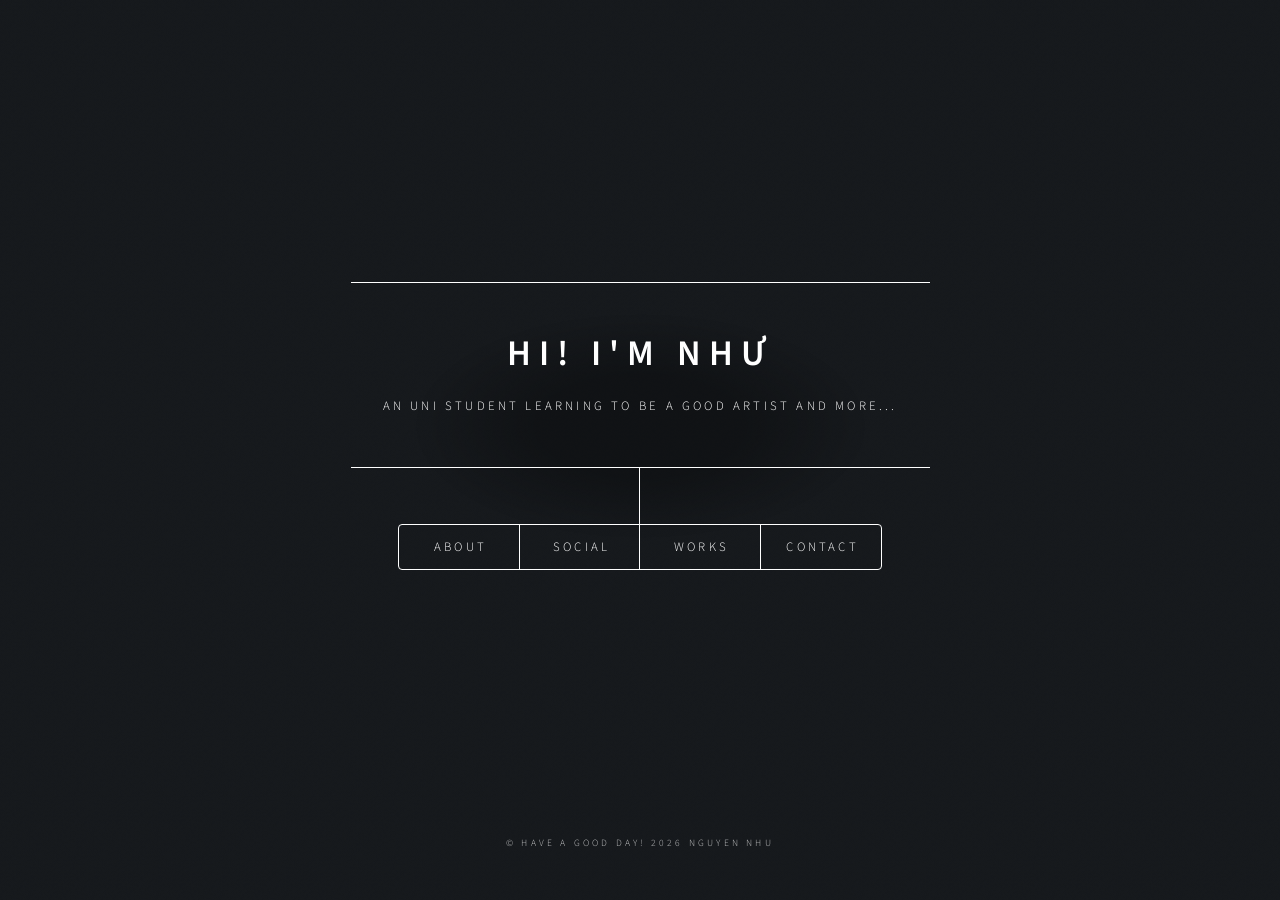
==== index.html @ e06c3ff8 "Add files via upload" ====
<!DOCTYPE HTML>
<html>
	<head>
		<title>NGUYỄN TÂM NHƯ</title>
		<meta charset="utf-8" />
		<meta name="viewport" content="width=device-width, initial-scale=1, user-scalable=no" />
		<link rel="stylesheet" href="assets/css/main.css" />
		<link rel="icon" type="image/png" href="images/favicon.png">
		<noscript><link rel="stylesheet" href="assets/css/noscript.css" /></noscript>
	</head>
	<body class="is-preload">

		<!-- Wrapper -->
			<div id="wrapper">

				<!-- Header -->
					<header id="header">
						<div class="content">
							<div class="inner">
								<h1>Hi! I'm Như</h1>
								<p>an uni student learning to be a good artist and more...</p>
							</div>
						</div>
						<nav>
							<ul>
								<li><a href="#about">ABOUT</a></li>
								<li><a href="#social">Social</a></li>
								<li><a href="#works">works</a></li>
								<li><a href="#contact">Contact</a></li>

							</ul>
						</nav>
					</header>

				<!-- Main -->
					<div id="main">

						<!-- About -->
							<article id="about">
								<h2 class="major">about</h2>

<div style="display: flex; flex-direction: column; align-items: center; justify-content: center; text-align: center; margin: 20px 0;">

    <div style="width: 150px; height: 150px; border-radius: 50%; overflow: hidden; border: 0px solid rgba(255,255,255,0.2); box-shadow: 0 4px 8px rgba(0,0,0,0.3);">
        <img src="images/favicon.png" alt="Nguyễn Tâm Như" 
             style="width: 100%; height: 100%; object-fit: cover; aspect-ratio: 1/1;">
    </div>

    <h2 style="font-family: 'Source Sans Pro', sans-serif; color: white; margin-top: 15px; font-weight: bold; letter-spacing: 1px; font-size: 1.5rem;">
        Nguyễn Tâm Như
    </h2>
	<span style="font-family: 'Source Sans Pro', sans-serif; color: white; margin-top: -20px; font-size: 1.2rem; opacity: 0.9;">
        Iris
	</span>
</div>

								<p>Hi! i'm Như, an uni student of FPT University.</p>
								<p>You can call me <b><i>như</i></b>, <b><i>iris</i></b>,...</p>
								<p>Interested in working with me? Send me an email at work@nguyentamnhu.com!</p>
								<span class="font-mono font-semibold text-xl md:text-2xl">OTHER INTERESTS</span>
								<ul class="mt-2 pl-6 list-disc">
									<li>music! singing, movie, anime,...</li>
									<li>DIY stuff</li>
									<li>clash of clans</li>
									<li>hanging out with friends :)</li>
								</ul>
								<span class="font-mono font-semibold text-xl md:text-2xl">LANGUAGE PROFICIENCY</span>
								<div class="my-2 border-l-4 pl-3 border-gray-lightest">
									<p>I have native fluency in Vietnamese, and upper-intermediate in English.
									</br><sup>I speak a little bit of Japanese and Thai, but at a VERY pre-school proficiency!</sup></p>
								</div>
							</article>

						<!-- Social -->
							<article id="social">
								<h2 class="major">Social</h2>
<div class="overflow-y" style="width: 100%;">
    <div style="display: flex; flex-direction: column; align-items: center; gap: 20px; padding: 30px 0; width: 100%;">
        
        <a href="https://www.facebook.com/nt.smae" target="_blank" rel="noopener noreferrer" 
           style="display: flex; align-items: center; justify-content: center; width: 90%; max-width: 600px; border: 1px solid rgba(255,255,255,0.3) !important; border-radius: 8px; padding: 15px; text-decoration: none; transition: 0.3s;"
           class="hover-effect">
            <i class="icon brands fa-facebook-f" style="margin-right: 15px;"></i>
            <span style="font-family: monospace; font-weight: bold; letter-spacing: 2px;">FACEBOOK</span>
        </a>

        <a href="https://www.instagram.com/t_smae/" target="_blank" rel="noopener noreferrer" 
           style="display: flex; align-items: center; justify-content: center; width: 90%; max-width: 600px; border: 1px solid rgba(255,255,255,0.3) !important; border-radius: 8px; padding: 15px; text-decoration: none; transition: 0.3s;"
           class="hover-effect">
            <i class="icon brands fa-instagram" style="margin-right: 15px;"></i>
            <span style="font-family: monospace; font-weight: bold; letter-spacing: 2px;">INSTAGRAM</span>
        </a>

        <a href="https://www.linkedin.com/in/nh%C6%B0-nguy%E1%BB%85n-aba818381/" target="_blank" rel="noopener noreferrer" 
           style="display: flex; align-items: center; justify-content: center; width: 90%; max-width: 600px; border: 1px solid rgba(255,255,255,0.3) !important; border-radius: 8px; padding: 15px; text-decoration: none; transition: 0.3s;"
           class="hover-effect">
            <i class="icon brands fa-linkedin" style="margin-right: 15px;"></i>
            <span style="font-family: monospace; font-weight: bold; letter-spacing: 2px;">LINKEDIN</span>
        </a>
    </div>
</div>

<style>
    /* Hiệu ứng khi di chuột vào nút */
    .hover-effect:hover {
        background: rgba(255,255,255,0.1);
        border-color: white !important;
        transform: scale(1.02);
    }
</style>
							</article>

						<!-- Work -->
							<article id="works">
								<h2 class="major">Works</h2>
								<div class="font-mono font-semibold text-xl md:text-2xl">TOOLS</div>
								<ul class="mt-2 pl-6 list-disc">
									<li>Adobe Photoshop</li>
									<li>Adobe Illustrator</li>
									<li>Adobe InDesign</li>
									<li>Krita</li>
									<li>Visual Studio Code</li>
									<li>Blender (currently learning)</li>
								</ul>
								<div class="font-mono font-semibold text-xl md:text-2xl">PORTPOLIOS</div>
								<p class="pt-2 pb-4 text-base md:text-(length:--body-size)">
								Here's some portpolios i created for my university courses:</p>
								<ul class="mt-2 pl-6 list-disc">
									<li><a href="./pdf/Portfolio DTG.pdf" target="_blank" rel="noopener" rel="noreferrer">Visual Design Tools</a></li>
									<li><a href="./pdf/Portfolio VCM - Nguyễn Tâm Như.pdf" target="_blank" rel="noopener" rel="noreferrer">Visual Communication</a></li>
									<li><a href="./pdf/Portfolio DRP.pdf" target="_blank" rel="noopener" rel="noreferrer">Drawing – Plaster Statue, Portrait</a></li>
								</ul>
								<div class="font-mono font-semibold text-xl md:text-2xl">PREVIOUS WORK</div>
								<p class="pt-2 pb-4 text-base md:text-(length:--body-size)">
								I had a part-time job of teaching assistant at <a href="https://ames.edu.vn/" target="_blank" rel="noopener" rel="noreferrer">AMES ENGLISH</a> (2024-2025). I assisted teachers with lesson preparation and classroom activities, while supporting students during lessons. Through this role, i gained experience in communication, teamwork, and working in a classroom environment. 

								</article>

						<!-- Contact -->
							<article id="contact">
								<h2 class="major">Contact</h2>
								<form method="post" action="https://formspree.io/f/mykbonwe">
									<div class="fields">
										<div class="field half">
											<label for="name">Name</label>
											<input type="text" name="name" id="name" />
										</div>
										<div class="field half">
											<label for="email">Email</label>
											<input type="text" name="email" id="email" />
										</div>
										<div class="field">
											<label for="message">Message</label>
											<textarea name="message" id="message" rows="4"></textarea>
										</div>
									</div>
									<ul class="actions">
										<li><input type="submit" value="Send Message" class="primary" /></li>
										<li><input type="reset" value="Reset" /></li>
									</ul>
								</form>
								<ul class="icons">
									<li><a href="https://www.facebook.com/nt.smae" target="_blank" rel="noopener" rel="noreferrer" class="icon brands fa-facebook-f"><span class="label">Facebook</span></a></li>
									<li><a href="https://www.instagram.com/t_smae/" target="_blank" rel="noopener" rel="noreferrer" class="icon brands fa-instagram"><span class="label">Instagram</span></a></li>
									<li><a href="https://www.linkedin.com/in/nh%C6%B0-nguy%E1%BB%85n-aba818381/" target="_blank" rel="noopener" rel="noreferrer" class="icon brands fa-linkedin"><span class="label">Linkedin</span></a></li>
								</ul>
							</article>

						<!-- Elements -->
							<article id="elements">
								<h2 class="major">Elements</h2>

								<section>
									<h3 class="major">Text</h3>
									<p>This is <b>bold</b> and this is <strong>strong</strong>. This is <i>italic</i> and this is <em>emphasized</em>.
									This is <sup>superscript</sup> text and this is <sub>subscript</sub> text.
									This is <u>underlined</u> and this is code: <code>for (;;) { ... }</code>. Finally, <a href="#">this is a link</a>.</p>
									<hr />
									<h2>Heading Level 2</h2>
									<h3>Heading Level 3</h3>
									<h4>Heading Level 4</h4>
									<h5>Heading Level 5</h5>
									<h6>Heading Level 6</h6>
									<hr />
									<h4>Blockquote</h4>
									<blockquote>Fringilla nisl. Donec accumsan interdum nisi, quis tincidunt felis sagittis eget tempus euismod. Vestibulum ante ipsum primis in faucibus vestibulum. Blandit adipiscing eu felis iaculis volutpat ac adipiscing accumsan faucibus. Vestibulum ante ipsum primis in faucibus lorem ipsum dolor sit amet nullam adipiscing eu felis.</blockquote>
									<h4>Preformatted</h4>
									<pre><code>i = 0;

while (!deck.isInOrder()) {
    print 'Iteration ' + i;
    deck.shuffle();
    i++;
}

print 'It took ' + i + ' iterations to sort the deck.';</code></pre>
								</section>

								<section>
									<h3 class="major">Lists</h3>

									<h4>Unordered</h4>
									<ul>
										<li>Dolor pulvinar etiam.</li>
										<li>Sagittis adipiscing.</li>
										<li>Felis enim feugiat.</li>
									</ul>

									<h4>Alternate</h4>
									<ul class="alt">
										<li>Dolor pulvinar etiam.</li>
										<li>Sagittis adipiscing.</li>
										<li>Felis enim feugiat.</li>
									</ul>

									<h4>Ordered</h4>
									<ol>
										<li>Dolor pulvinar etiam.</li>
										<li>Etiam vel felis viverra.</li>
										<li>Felis enim feugiat.</li>
										<li>Dolor pulvinar etiam.</li>
										<li>Etiam vel felis lorem.</li>
										<li>Felis enim et feugiat.</li>
									</ol>
									<h4>Icons</h4>
									<ul class="icons">
										<li><a href="#" class="icon brands fa-twitter"><span class="label">Twitter</span></a></li>
										<li><a href="#" class="icon brands fa-facebook-f"><span class="label">Facebook</span></a></li>
										<li><a href="#" class="icon brands fa-instagram"><span class="label">Instagram</span></a></li>
										<li><a href="#" class="icon brands fa-github"><span class="label">Github</span></a></li>
									</ul>

									<h4>Actions</h4>
									<ul class="actions">
										<li><a href="#" class="button primary">Default</a></li>
										<li><a href="#" class="button">Default</a></li>
									</ul>
									<ul class="actions stacked">
										<li><a href="#" class="button primary">Default</a></li>
										<li><a href="#" class="button">Default</a></li>
									</ul>
								</section>

								<section>
									<h3 class="major">Table</h3>
									<h4>Default</h4>
									<div class="table-wrapper">
										<table>
											<thead>
												<tr>
													<th>Name</th>
													<th>Description</th>
													<th>Price</th>
												</tr>
											</thead>
											<tbody>
												<tr>
													<td>Item One</td>
													<td>Ante turpis integer aliquet porttitor.</td>
													<td>29.99</td>
												</tr>
												<tr>
													<td>Item Two</td>
													<td>Vis ac commodo adipiscing arcu aliquet.</td>
													<td>19.99</td>
												</tr>
												<tr>
													<td>Item Three</td>
													<td> Morbi faucibus arcu accumsan lorem.</td>
													<td>29.99</td>
												</tr>
												<tr>
													<td>Item Four</td>
													<td>Vitae integer tempus condimentum.</td>
													<td>19.99</td>
												</tr>
												<tr>
													<td>Item Five</td>
													<td>Ante turpis integer aliquet porttitor.</td>
													<td>29.99</td>
												</tr>
											</tbody>
											<tfoot>
												<tr>
													<td colspan="2"></td>
													<td>100.00</td>
												</tr>
											</tfoot>
										</table>
									</div>

									<h4>Alternate</h4>
									<div class="table-wrapper">
										<table class="alt">
											<thead>
												<tr>
													<th>Name</th>
													<th>Description</th>
													<th>Price</th>
												</tr>
											</thead>
											<tbody>
												<tr>
													<td>Item One</td>
													<td>Ante turpis integer aliquet porttitor.</td>
													<td>29.99</td>
												</tr>
												<tr>
													<td>Item Two</td>
													<td>Vis ac commodo adipiscing arcu aliquet.</td>
													<td>19.99</td>
												</tr>
												<tr>
													<td>Item Three</td>
													<td> Morbi faucibus arcu accumsan lorem.</td>
													<td>29.99</td>
												</tr>
												<tr>
													<td>Item Four</td>
													<td>Vitae integer tempus condimentum.</td>
													<td>19.99</td>
												</tr>
												<tr>
													<td>Item Five</td>
													<td>Ante turpis integer aliquet porttitor.</td>
													<td>29.99</td>
												</tr>
											</tbody>
											<tfoot>
												<tr>
													<td colspan="2"></td>
													<td>100.00</td>
												</tr>
											</tfoot>
										</table>
									</div>
								</section>

								<section>
									<h3 class="major">Buttons</h3>
									<ul class="actions">
										<li><a href="#" class="button primary">Primary</a></li>
										<li><a href="#" class="button">Default</a></li>
									</ul>
									<ul class="actions">
										<li><a href="#" class="button">Default</a></li>
										<li><a href="#" class="button small">Small</a></li>
									</ul>
									<ul class="actions">
										<li><a href="#" class="button primary icon solid fa-download">Icon</a></li>
										<li><a href="#" class="button icon solid fa-download">Icon</a></li>
									</ul>
									<ul class="actions">
										<li><span class="button primary disabled">Disabled</span></li>
										<li><span class="button disabled">Disabled</span></li>
									</ul>
								</section>

								<section>
									<h3 class="major">Form</h3>
									<form method="post" action="#">
										<div class="fields">
											<div class="field half">
												<label for="demo-name">Name</label>
												<input type="text" name="demo-name" id="demo-name" value="" placeholder="Jane Doe" />
											</div>
											<div class="field half">
												<label for="demo-email">Email</label>
												<input type="email" name="demo-email" id="demo-email" value="" placeholder="jane@untitled.tld" />
											</div>
											<div class="field">
												<label for="demo-category">Category</label>
												<select name="demo-category" id="demo-category">
													<option value="">-</option>
													<option value="1">Manufacturing</option>
													<option value="1">Shipping</option>
													<option value="1">Administration</option>
													<option value="1">Human Resources</option>
												</select>
											</div>
											<div class="field half">
												<input type="radio" id="demo-priority-low" name="demo-priority" checked>
												<label for="demo-priority-low">Low</label>
											</div>
											<div class="field half">
												<input type="radio" id="demo-priority-high" name="demo-priority">
												<label for="demo-priority-high">High</label>
											</div>
											<div class="field half">
												<input type="checkbox" id="demo-copy" name="demo-copy">
												<label for="demo-copy">Email me a copy</label>
											</div>
											<div class="field half">
												<input type="checkbox" id="demo-human" name="demo-human" checked>
												<label for="demo-human">Not a robot</label>
											</div>
											<div class="field">
												<label for="demo-message">Message</label>
												<textarea name="demo-message" id="demo-message" placeholder="Enter your message" rows="6"></textarea>
											</div>
										</div>
										<ul class="actions">
											<li><input type="submit" value="Send Message" class="primary" /></li>
											<li><input type="reset" value="Reset" /></li>
										</ul>
									</form>
								</section>

							</article>

					</div>

				<!-- Footer -->
					<footer id="footer">
						<p class="copyright">&copy; Have a good day! 2026 NGUYEN NHU</p>
					</footer>

			</div>

		<!-- BG -->
			<div id="bg"></div>

		<!-- Scripts -->
			<script src="assets/js/jquery.min.js"></script>
			<script src="assets/js/browser.min.js"></script>
			<script src="assets/js/breakpoints.min.js"></script>
			<script src="assets/js/util.js"></script>
			<script src="assets/js/main.js"></script>

	</body>
</html>
---- assets/css/main.css ----
@import url(fontawesome-all.min.css);
@import url("https://fonts.googleapis.com/css?family=Source+Sans+Pro:300italic,600italic,300,600");


html, body, div, span, applet, object,
iframe, h1, h2, h3, h4, h5, h6, p, blockquote,
pre, a, abbr, acronym, address, big, cite,
code, del, dfn, em, img, ins, kbd, q, s, samp,
small, strike, strong, sub, sup, tt, var, b,
u, i, center, dl, dt, dd, ol, ul, li, fieldset,
form, label, legend, table, caption, tbody,
tfoot, thead, tr, th, td, article, aside,
canvas, details, embed, figure, figcaption,
footer, header, hgroup, menu, nav, output, ruby,
section, summary, time, mark, audio, video {
	margin: 0;
	padding: 0;
	border: 0;
	font-size: 100%;
	font: inherit;
	vertical-align: baseline;}

article, aside, details, figcaption, figure,
footer, header, hgroup, menu, nav, section {
	display: block;}

body {
	line-height: 1;
}

ol, ul {
	list-style: none;
}

blockquote, q {
	quotes: none;
}

	blockquote:before, blockquote:after, q:before, q:after {
		content: '';
		content: none;
	}

table {
	border-collapse: collapse;
	border-spacing: 0;
}

body {
	-webkit-text-size-adjust: none;
}

mark {
	background-color: transparent;
	color: inherit;
}

input::-moz-focus-inner {
	border: 0;
	padding: 0;
}

input, select, textarea {
	-moz-appearance: none;
	-webkit-appearance: none;
	-ms-appearance: none;
	appearance: none;
}

/* Basic */

	@-ms-viewport {
		width: device-width;
	}

	@media screen and (max-width: 480px) {

		html, body {
			min-width: 320px;
		}

	}

	html {
		box-sizing: border-box;
	}

	*, *:before, *:after {
		box-sizing: inherit;
	}

	body {
		background: #1b1f22;
	}

		body.is-preload *, body.is-preload *:before, body.is-preload *:after {
			-moz-animation: none !important;
			-webkit-animation: none !important;
			-ms-animation: none !important;
			animation: none !important;
			-moz-transition: none !important;
			-webkit-transition: none !important;
			-ms-transition: none !important;
			transition: none !important;
		}

/* Type */

	html {
		font-size: 16pt;
	}

		@media screen and (max-width: 1680px) {

			html {
				font-size: 12pt;
			}

		}

		@media screen and (max-width: 736px) {

			html {
				font-size: 11pt;
			}

		}

		@media screen and (max-width: 360px) {

			html {
				font-size: 10pt;
			}

		}

	body, input, select, textarea {
		color: #ffffff;
		font-family: "Source Sans Pro", sans-serif;
		font-weight: 300;
		font-size: 1rem;
		line-height: 1.65;
	}

	a {
		-moz-transition: color 0.2s ease-in-out, background-color 0.2s ease-in-out, border-bottom-color 0.2s ease-in-out;
		-webkit-transition: color 0.2s ease-in-out, background-color 0.2s ease-in-out, border-bottom-color 0.2s ease-in-out;
		-ms-transition: color 0.2s ease-in-out, background-color 0.2s ease-in-out, border-bottom-color 0.2s ease-in-out;
		transition: color 0.2s ease-in-out, background-color 0.2s ease-in-out, border-bottom-color 0.2s ease-in-out;
		border-bottom: dotted 1px rgba(255, 255, 255, 0.5);
		text-decoration: none;
		color: inherit;
	}

		a:hover {
			border-bottom-color: transparent;
		}

	strong, b {
		color: #ffffff;
		font-weight: 600;
	}

	em, i {
		font-style: italic;
	}

	p {
		margin: 0 0 2rem 0;
	}

	h1, h2, h3, h4, h5, h6 {
		color: #ffffff;
		font-weight: 600;
		line-height: 1.5;
		margin: 0 0 1rem 0;
		text-transform: uppercase;
		letter-spacing: 0.2rem;
	}

		h1 a, h2 a, h3 a, h4 a, h5 a, h6 a {
			color: inherit;
			text-decoration: none;
		}

		h1.major, h2.major, h3.major, h4.major, h5.major, h6.major {
			border-bottom: solid 1px #ffffff;
			width: -moz-max-content;
			width: -webkit-max-content;
			width: -ms-max-content;
			width: max-content;
			padding-bottom: 0.5rem;
			margin: 0 0 2rem 0;
		}

	h1 {
		font-size: 2.25rem;
		line-height: 1.3;
		letter-spacing: 0.5rem;
	}

	h2 {
		font-size: 1.5rem;
		line-height: 1.4;
		letter-spacing: 0.5rem;
	}

	h3 {
		font-size: 1rem;
	}

	h4 {
		font-size: 0.8rem;
	}

	h5 {
		font-size: 0.7rem;
	}

	h6 {
		font-size: 0.6rem;
	}

	@media screen and (max-width: 736px) {

		h1 {
			font-size: 1.75rem;
			line-height: 1.4;
		}

		h2 {
			font-size: 1.25em;
			line-height: 1.5;
		}

	}

	sub {
		font-size: 0.8rem;
		position: relative;
		top: 0.5rem;
	}

	sup {
		font-size: 0.8rem;
		position: relative;
		top: -0.5rem;
	}

	blockquote {
		border-left: solid 4px #ffffff;
		font-style: italic;
		margin: 0 0 2rem 0;
		padding: 0.5rem 0 0.5rem 2rem;
	}

	code {
		background: rgba(255, 255, 255, 0.075);
		border-radius: 4px;
		font-family: "Courier New", monospace;
		font-size: 0.9rem;
		margin: 0 0.25rem;
		padding: 0.25rem 0.65rem;
	}

	pre {
		-webkit-overflow-scrolling: touch;
		font-family: "Courier New", monospace;
		font-size: 0.9rem;
		margin: 0 0 2rem 0;
	}

		pre code {
			display: block;
			line-height: 1.75;
			padding: 1rem 1.5rem;
			overflow-x: auto;
		}

	hr {
		border: 0;
		border-bottom: solid 1px #ffffff;
		margin: 2.75rem 0;
	}

	.align-left {
		text-align: left;
	}

	.align-center {
		text-align: center;
	}

	.align-right {
		text-align: right;
	}

/* Form */

	form {
		margin: 0 0 2rem 0;
	}

		form > :last-child {
			margin-bottom: 0;
		}

		form > .fields {
			display: -moz-flex;
			display: -webkit-flex;
			display: -ms-flex;
			display: flex;
			-moz-flex-wrap: wrap;
			-webkit-flex-wrap: wrap;
			-ms-flex-wrap: wrap;
			flex-wrap: wrap;
			width: calc(100% + 3rem);
			margin: -1.5rem 0 2rem -1.5rem;
		}

			form > .fields > .field {
				-moz-flex-grow: 0;
				-webkit-flex-grow: 0;
				-ms-flex-grow: 0;
				flex-grow: 0;
				-moz-flex-shrink: 0;
				-webkit-flex-shrink: 0;
				-ms-flex-shrink: 0;
				flex-shrink: 0;
				padding: 1.5rem 0 0 1.5rem;
				width: calc(100% - 1.5rem);
			}

				form > .fields > .field.half {
					width: calc(50% - 0.75rem);
				}

				form > .fields > .field.third {
					width: calc(100%/3 - 0.5rem);
				}

				form > .fields > .field.quarter {
					width: calc(25% - 0.375rem);
				}

		@media screen and (max-width: 480px) {

			form > .fields {
				width: calc(100% + 3rem);
				margin: -1.5rem 0 2rem -1.5rem;
			}

				form > .fields > .field {
					padding: 1.5rem 0 0 1.5rem;
					width: calc(100% - 1.5rem);
				}

					form > .fields > .field.half {
						width: calc(100% - 1.5rem);
					}

					form > .fields > .field.third {
						width: calc(100% - 1.5rem);
					}

					form > .fields > .field.quarter {
						width: calc(100% - 1.5rem);
					}

		}

	label {
		color: #ffffff;
		display: block;
		font-size: 0.8rem;
		font-weight: 300;
		letter-spacing: 0.2rem;
		line-height: 1.5;
		margin: 0 0 1rem 0;
		text-transform: uppercase;
	}

	input[type="text"],
	input[type="password"],
	input[type="email"],
	input[type="tel"],
	select,
	textarea {
		-moz-appearance: none;
		-webkit-appearance: none;
		-ms-appearance: none;
		appearance: none;
		-moz-transition: border-color 0.2s ease-in-out, box-shadow 0.2s ease-in-out, background-color 0.2s ease-in-out;
		-webkit-transition: border-color 0.2s ease-in-out, box-shadow 0.2s ease-in-out, background-color 0.2s ease-in-out;
		-ms-transition: border-color 0.2s ease-in-out, box-shadow 0.2s ease-in-out, background-color 0.2s ease-in-out;
		transition: border-color 0.2s ease-in-out, box-shadow 0.2s ease-in-out, background-color 0.2s ease-in-out;
		background-color: transparent;
		border-radius: 4px;
		border: solid 1px #ffffff;
		color: inherit;
		display: block;
		outline: 0;
		padding: 0 1rem;
		text-decoration: none;
		width: 100%;
	}

		input[type="text"]:invalid,
		input[type="password"]:invalid,
		input[type="email"]:invalid,
		input[type="tel"]:invalid,
		select:invalid,
		textarea:invalid {
			box-shadow: none;
		}

		input[type="text"]:focus,
		input[type="password"]:focus,
		input[type="email"]:focus,
		input[type="tel"]:focus,
		select:focus,
		textarea:focus {
			background: rgba(255, 255, 255, 0.075);
			border-color: #ffffff;
			box-shadow: 0 0 0 1px #ffffff;
		}

	select {
		background-image: url("data:image/svg+xml;charset=utf8,%3Csvg xmlns='http://www.w3.org/2000/svg' width='40' height='40' preserveAspectRatio='none' viewBox='0 0 40 40'%3E%3Cpath d='M9.4,12.3l10.4,10.4l10.4-10.4c0.2-0.2,0.5-0.4,0.9-0.4c0.3,0,0.6,0.1,0.9,0.4l3.3,3.3c0.2,0.2,0.4,0.5,0.4,0.9 c0,0.4-0.1,0.6-0.4,0.9L20.7,31.9c-0.2,0.2-0.5,0.4-0.9,0.4c-0.3,0-0.6-0.1-0.9-0.4L4.3,17.3c-0.2-0.2-0.4-0.5-0.4-0.9 c0-0.4,0.1-0.6,0.4-0.9l3.3-3.3c0.2-0.2,0.5-0.4,0.9-0.4S9.1,12.1,9.4,12.3z' fill='%23ffffff' /%3E%3C/svg%3E");
		background-size: 1.25rem;
		background-repeat: no-repeat;
		background-position: calc(100% - 1rem) center;
		height: 2.75rem;
		padding-right: 2.75rem;
		text-overflow: ellipsis;
	}

		select option {
			color: #ffffff;
			background: #1b1f22;
		}

		select:focus::-ms-value {
			background-color: transparent;
		}

		select::-ms-expand {
			display: none;
		}

	input[type="text"],
	input[type="password"],
	input[type="email"],
	select {
		height: 2.75rem;
	}

	textarea {
		padding: 0.75rem 1rem;
	}

	input[type="checkbox"],
	input[type="radio"] {
		-moz-appearance: none;
		-webkit-appearance: none;
		-ms-appearance: none;
		appearance: none;
		display: block;
		float: left;
		margin-right: -2rem;
		opacity: 0;
		width: 1rem;
		z-index: -1;
	}

		input[type="checkbox"] + label,
		input[type="radio"] + label {
			text-decoration: none;
			-moz-user-select: none;
			-webkit-user-select: none;
			-ms-user-select: none;
			user-select: none;
			color: #ffffff;
			cursor: pointer;
			display: inline-block;
			font-size: 0.8rem;
			font-weight: 300;
			margin: 0 0 0.5rem 0;
			padding-left: 2.65rem;
			padding-right: 0.75rem;
			position: relative;
		}

			input[type="checkbox"] + label:before,
			input[type="radio"] + label:before {
				-moz-osx-font-smoothing: grayscale;
				-webkit-font-smoothing: antialiased;
				display: inline-block;
				font-style: normal;
				font-variant: normal;
				text-rendering: auto;
				line-height: 1;
				text-transform: none !important;
				font-family: 'Font Awesome 5 Free';
				font-weight: 900;
			}

			input[type="checkbox"] + label:before,
			input[type="radio"] + label:before {
				-moz-transition: border-color 0.2s ease-in-out, box-shadow 0.2s ease-in-out, background-color 0.2s ease-in-out;
				-webkit-transition: border-color 0.2s ease-in-out, box-shadow 0.2s ease-in-out, background-color 0.2s ease-in-out;
				-ms-transition: border-color 0.2s ease-in-out, box-shadow 0.2s ease-in-out, background-color 0.2s ease-in-out;
				transition: border-color 0.2s ease-in-out, box-shadow 0.2s ease-in-out, background-color 0.2s ease-in-out;
				border-radius: 4px;
				border: solid 1px #ffffff;
				content: '';
				display: inline-block;
				height: 1.65rem;
				left: 0;
				line-height: 1.65rem;
				position: absolute;
				text-align: center;
				top: -0.15rem;
				width: 1.65rem;
			}

		input[type="checkbox"]:checked + label:before,
		input[type="radio"]:checked + label:before {
			background: #ffffff !important;
			border-color: #ffffff !important;
			color: #1b1f22;
			content: '\f00c';
		}

		input[type="checkbox"]:focus + label:before,
		input[type="radio"]:focus + label:before {
			background: rgba(255, 255, 255, 0.075);
			border-color: #ffffff;
			box-shadow: 0 0 0 1px #ffffff;
		}

	input[type="checkbox"] + label:before {
		border-radius: 4px;
	}

	input[type="radio"] + label:before {
		border-radius: 100%;
	}

	::-webkit-input-placeholder {
		color: rgba(255, 255, 255, 0.5) !important;
		opacity: 1.0;
	}

	:-moz-placeholder {
		color: rgba(255, 255, 255, 0.5) !important;
		opacity: 1.0;
	}

	::-moz-placeholder {
		color: rgba(255, 255, 255, 0.5) !important;
		opacity: 1.0;
	}

	:-ms-input-placeholder {
		color: rgba(255, 255, 255, 0.5) !important;
		opacity: 1.0;
	}

	.formerize-placeholder {
		color: rgba(255, 255, 255, 0.5) !important;
		opacity: 1.0;
	}

/* Box */

	.box {
		border-radius: 4px;
		border: solid 1px #ffffff;
		margin-bottom: 2rem;
		padding: 1.5em;
	}

		.box > :last-child,
		.box > :last-child > :last-child,
		.box > :last-child > :last-child > :last-child {
			margin-bottom: 0;
		}

		.box.alt {
			border: 0;
			border-radius: 0;
			padding: 0;
		}

/* Icon */

	.icon {
		text-decoration: none;
		border-bottom: none;
		position: relative;
	}

		.icon:before {
			-moz-osx-font-smoothing: grayscale;
			-webkit-font-smoothing: antialiased;
			display: inline-block;
			font-style: normal;
			font-variant: normal;
			text-rendering: auto;
			line-height: 1;
			text-transform: none !important;
			font-family: 'Font Awesome 5 Free';
			font-weight: 400;
		}

		.icon > .label {
			display: none;
		}

		.icon:before {
			line-height: inherit;
		}

		.icon.solid:before {
			font-weight: 900;
		}

		.icon.brands:before {
			font-family: 'Font Awesome 5 Brands';
		}

/* Image */

	.image {
		border-radius: 4px;
		border: 0;
		display: inline-block;
		position: relative;
	}

		.image:before {
			pointer-events: none;
			background-image: url("../../images/overlay.png");
			background-color: rgba(19, 21, 25, 0.5);
			border-radius: 4px;
			content: '';
			display: block;
			height: 100%;
			left: 0;
			opacity: 0.5;
			position: absolute;
			top: 0;
			width: 100%;
		}

		.image img {
			border-radius: 4px;
			display: block;
		}

		.image.left, .image.right {
			max-width: 40%;
		}

			.image.left img, .image.right img {
				width: 100%;
			}

		.image.left {
			float: left;
			padding: 0 1.5em 1em 0;
			top: 0.25em;
		}

		.image.right {
			float: right;
			padding: 0 0 1em 1.5em;
			top: 0.25em;
		}

		.image.fit {
			display: block;
			margin: 0 0 2rem 0;
			width: 100%;
		}

			.image.fit img {
				width: 100%;
			}

		.image.main {
			display: block;
			margin: 2.5rem 0;
			width: 100%;
		}

			.image.main img {
				width: 100%;
			}

		@media screen and (max-width: 736px) {

			.image.main {
				margin: 2rem 0;
			}

		}

		@media screen and (max-width: 480px) {

			.image.main {
				margin: 1.5rem 0;
			}

		}

/* List */

	ol {
		list-style: decimal;
		margin: 0 0 2rem 0;
		padding-left: 1.25em;
	}

		ol li {
			padding-left: 0.25em;
		}

	ul {
		list-style: disc;
		margin: 0 0 2rem 0;
		padding-left: 1em;
	}

		ul li {
			padding-left: 0.5em;
		}

		ul.alt {
			list-style: none;
			padding-left: 0;
		}

			ul.alt li {
				border-top: solid 1px #ffffff;
				padding: 0.5em 0;
			}

				ul.alt li:first-child {
					border-top: 0;
					padding-top: 0;
				}

	dl {
		margin: 0 0 2rem 0;
	}

		dl dt {
			display: block;
			font-weight: 600;
			margin: 0 0 1rem 0;
		}

		dl dd {
			margin-left: 2rem;
		}

/* Actions */

	ul.actions {
		display: -moz-flex;
		display: -webkit-flex;
		display: -ms-flex;
		display: flex;
		cursor: default;
		list-style: none;
		margin-left: -1rem;
		padding-left: 0;
	}

		ul.actions li {
			padding: 0 0 0 1rem;
			vertical-align: middle;
		}

		ul.actions.special {
			-moz-justify-content: center;
			-webkit-justify-content: center;
			-ms-justify-content: center;
			justify-content: center;
			width: 100%;
			margin-left: 0;
		}

			ul.actions.special li:first-child {
				padding-left: 0;
			}

		ul.actions.stacked {
			-moz-flex-direction: column;
			-webkit-flex-direction: column;
			-ms-flex-direction: column;
			flex-direction: column;
			margin-left: 0;
		}

			ul.actions.stacked li {
				padding: 1.3rem 0 0 0;
			}

				ul.actions.stacked li:first-child {
					padding-top: 0;
				}

		ul.actions.fit {
			width: calc(100% + 1rem);
		}

			ul.actions.fit li {
				-moz-flex-grow: 1;
				-webkit-flex-grow: 1;
				-ms-flex-grow: 1;
				flex-grow: 1;
				-moz-flex-shrink: 1;
				-webkit-flex-shrink: 1;
				-ms-flex-shrink: 1;
				flex-shrink: 1;
				width: 100%;
			}

				ul.actions.fit li > * {
					width: 100%;
				}

			ul.actions.fit.stacked {
				width: 100%;
			}

		@media screen and (max-width: 480px) {

			ul.actions:not(.fixed) {
				-moz-flex-direction: column;
				-webkit-flex-direction: column;
				-ms-flex-direction: column;
				flex-direction: column;
				margin-left: 0;
				width: 100% !important;
			}

				ul.actions:not(.fixed) li {
					-moz-flex-grow: 1;
					-webkit-flex-grow: 1;
					-ms-flex-grow: 1;
					flex-grow: 1;
					-moz-flex-shrink: 1;
					-webkit-flex-shrink: 1;
					-ms-flex-shrink: 1;
					flex-shrink: 1;
					padding: 1rem 0 0 0;
					text-align: center;
					width: 100%;
				}

					ul.actions:not(.fixed) li > * {
						width: 100%;
					}

					ul.actions:not(.fixed) li:first-child {
						padding-top: 0;
					}

					ul.actions:not(.fixed) li input[type="submit"],
					ul.actions:not(.fixed) li input[type="reset"],
					ul.actions:not(.fixed) li input[type="button"],
					ul.actions:not(.fixed) li button,
					ul.actions:not(.fixed) li .button {
						width: 100%;
					}

						ul.actions:not(.fixed) li input[type="submit"].icon:before,
						ul.actions:not(.fixed) li input[type="reset"].icon:before,
						ul.actions:not(.fixed) li input[type="button"].icon:before,
						ul.actions:not(.fixed) li button.icon:before,
						ul.actions:not(.fixed) li .button.icon:before {
							margin-left: -0.5em;
						}

		}

/* Icons */

	ul.icons {
		cursor: default;
		list-style: none;
		padding-left: 0;
	}

		ul.icons li {
			display: inline-block;
			padding: 0 0.75em 0 0;
		}

			ul.icons li:last-child {
				padding-right: 0;
			}

			ul.icons li a {
				border-radius: 100%;
				box-shadow: inset 0 0 0 1px #ffffff;
				display: inline-block;
				height: 2.25rem;
				line-height: 2.25rem;
				text-align: center;
				width: 2.25rem;
			}

				ul.icons li a:hover {
					background-color: rgba(255, 255, 255, 0.075);
				}

				ul.icons li a:active {
					background-color: rgba(255, 255, 255, 0.175);
				}

/* Table */

	.table-wrapper {
		-webkit-overflow-scrolling: touch;
		overflow-x: auto;
	}

	table {
		margin: 0 0 2rem 0;
		width: 100%;
	}

		table tbody tr {
			border: solid 1px #ffffff;
			border-left: 0;
			border-right: 0;
		}

			table tbody tr:nth-child(2n + 1) {
				background-color: rgba(255, 255, 255, 0.075);
			}

		table td {
			padding: 0.75em 0.75em;
		}

		table th {
			color: #ffffff;
			font-size: 0.9em;
			font-weight: 600;
			padding: 0 0.75em 0.75em 0.75em;
			text-align: left;
		}

		table thead {
			border-bottom: solid 2px #ffffff;
		}

		table tfoot {
			border-top: solid 2px #ffffff;
		}

		table.alt {
			border-collapse: separate;
		}

			table.alt tbody tr td {
				border: solid 1px #ffffff;
				border-left-width: 0;
				border-top-width: 0;
			}

				table.alt tbody tr td:first-child {
					border-left-width: 1px;
				}

			table.alt tbody tr:first-child td {
				border-top-width: 1px;
			}

			table.alt thead {
				border-bottom: 0;
			}

			table.alt tfoot {
				border-top: 0;
			}

/* Button */

	input[type="submit"],
	input[type="reset"],
	input[type="button"],
	button,
	.button {
		-moz-appearance: none;
		-webkit-appearance: none;
		-ms-appearance: none;
		appearance: none;
		-moz-transition: background-color 0.2s ease-in-out, color 0.2s ease-in-out;
		-webkit-transition: background-color 0.2s ease-in-out, color 0.2s ease-in-out;
		-ms-transition: background-color 0.2s ease-in-out, color 0.2s ease-in-out;
		transition: background-color 0.2s ease-in-out, color 0.2s ease-in-out;
		background-color: transparent;
		border-radius: 4px;
		border: 0;
		box-shadow: inset 0 0 0 1px #ffffff;
		color: #ffffff !important;
		cursor: pointer;
		display: inline-block;
		font-size: 0.8rem;
		font-weight: 300;
		height: 2.75rem;
		letter-spacing: 0.2rem;
		line-height: 2.75rem;
		outline: 0;
		padding: 0 1.25rem 0 1.35rem;
		text-align: center;
		text-decoration: none;
		text-transform: uppercase;
		white-space: nowrap;
	}

		input[type="submit"]:hover,
		input[type="reset"]:hover,
		input[type="button"]:hover,
		button:hover,
		.button:hover {
			background-color: rgba(255, 255, 255, 0.075);
		}

		input[type="submit"]:active,
		input[type="reset"]:active,
		input[type="button"]:active,
		button:active,
		.button:active {
			background-color: rgba(255, 255, 255, 0.175);
		}

		input[type="submit"].icon:before,
		input[type="reset"].icon:before,
		input[type="button"].icon:before,
		button.icon:before,
		.button.icon:before {
			margin-right: 0.5em;
		}

		input[type="submit"].fit,
		input[type="reset"].fit,
		input[type="button"].fit,
		button.fit,
		.button.fit {
			width: 100%;
		}

		input[type="submit"].small,
		input[type="reset"].small,
		input[type="button"].small,
		button.small,
		.button.small {
			font-size: 0.6rem;
			height: 2.0625rem;
			line-height: 2.0625rem;
		}

		input[type="submit"].primary,
		input[type="reset"].primary,
		input[type="button"].primary,
		button.primary,
		.button.primary {
			background-color: #ffffff;
			color: #1b1f22 !important;
			font-weight: 600;
		}

		input[type="submit"].disabled, input[type="submit"]:disabled,
		input[type="reset"].disabled,
		input[type="reset"]:disabled,
		input[type="button"].disabled,
		input[type="button"]:disabled,
		button.disabled,
		button:disabled,
		.button.disabled,
		.button:disabled {
			pointer-events: none;
			cursor: default;
			opacity: 0.25;
		}

	input[type="submit"],
	input[type="reset"],
	input[type="button"],
	button {
		line-height: calc(2.75rem - 2px);
	}

/* BG */

	#bg {
		-moz-transform: scale(1.0);
		-webkit-transform: scale(1.0);
		-ms-transform: scale(1.0);
		transform: scale(1.0);
		-webkit-backface-visibility: hidden;
		position: fixed;
		top: 0;
		left: 0;
		width: 100%;
		height: 100vh;
		z-index: 1;
	}

		#bg:before, #bg:after {
			content: '';
			display: block;
			position: absolute;
			top: 0;
			left: 0;
			width: 100%;
			height: 100%;
		}

		#bg:before {
			-moz-transition: background-color 2.5s ease-in-out;
			-webkit-transition: background-color 2.5s ease-in-out;
			-ms-transition: background-color 2.5s ease-in-out;
			transition: background-color 2.5s ease-in-out;
			-moz-transition-delay: 0.75s;
			-webkit-transition-delay: 0.75s;
			-ms-transition-delay: 0.75s;
			transition-delay: 0.75s;
			background-image: linear-gradient(to top, rgba(19, 21, 25, 0.5), rgba(19, 21, 25, 0.5)), url("../../images/overlay.png");
			background-size: auto,
 256px 256px;
			background-position: center,
 center;
			background-repeat: no-repeat,
 repeat;
			z-index: 2;
		}

		#bg:after {
			-moz-transform: scale(1.125);
			-webkit-transform: scale(1.125);
			-ms-transform: scale(1.125);
			transform: scale(1.125);
			-moz-transition: -moz-transform 0.325s ease-in-out, -moz-filter 0.325s ease-in-out;
			-webkit-transition: -webkit-transform 0.325s ease-in-out, -webkit-filter 0.325s ease-in-out;
			-ms-transition: -ms-transform 0.325s ease-in-out, -ms-filter 0.325s ease-in-out;
			transition: transform 0.325s ease-in-out, filter 0.325s ease-in-out;
			background-image: url("../../images/background.webp");
			background-position: center;
			background-size: cover;
			background-repeat: no-repeat;
			z-index: 1;
		}

		body.is-article-visible #bg:after {
			-moz-transform: scale(1.0825);
			-webkit-transform: scale(1.0825);
			-ms-transform: scale(1.0825);
			transform: scale(1.0825);
			-moz-filter: blur(0.2rem);
			-webkit-filter: blur(0.2rem);
			-ms-filter: blur(0.2rem);
			filter: blur(0.2rem);
		}

		body.is-preload #bg:before {
			background-color: #000000;
		}

/* Wrapper */

	#wrapper {
		display: -moz-flex;
		display: -webkit-flex;
		display: -ms-flex;
		display: flex;
		-moz-flex-direction: column;
		-webkit-flex-direction: column;
		-ms-flex-direction: column;
		flex-direction: column;
		-moz-align-items: center;
		-webkit-align-items: center;
		-ms-align-items: center;
		align-items: center;
		-moz-justify-content: space-between;
		-webkit-justify-content: space-between;
		-ms-justify-content: space-between;
		justify-content: space-between;
		position: relative;
		min-height: 100vh;
		width: 100%;
		padding: 4rem 2rem;
		z-index: 3;
	}

		#wrapper:before {
			content: '';
			display: block;
		}

		@media screen and (max-width: 1680px) {

			#wrapper {
				padding: 3rem 2rem;
			}

		}

		@media screen and (max-width: 736px) {

			#wrapper {
				padding: 2rem 1rem;
			}

		}

		@media screen and (max-width: 480px) {

			#wrapper {
				padding: 1rem;
			}

		}

/* Header */

	#header {
		display: -moz-flex;
		display: -webkit-flex;
		display: -ms-flex;
		display: flex;
		-moz-flex-direction: column;
		-webkit-flex-direction: column;
		-ms-flex-direction: column;
		flex-direction: column;
		-moz-align-items: center;
		-webkit-align-items: center;
		-ms-align-items: center;
		align-items: center;
		-moz-transition: -moz-transform 0.325s ease-in-out, -moz-filter 0.325s ease-in-out, opacity 0.325s ease-in-out;
		-webkit-transition: -webkit-transform 0.325s ease-in-out, -webkit-filter 0.325s ease-in-out, opacity 0.325s ease-in-out;
		-ms-transition: -ms-transform 0.325s ease-in-out, -ms-filter 0.325s ease-in-out, opacity 0.325s ease-in-out;
		transition: transform 0.325s ease-in-out, filter 0.325s ease-in-out, opacity 0.325s ease-in-out;
		background-image: -moz-radial-gradient(rgba(0, 0, 0, 0.25) 25%, rgba(0, 0, 0, 0) 55%);
		background-image: -webkit-radial-gradient(rgba(0, 0, 0, 0.25) 25%, rgba(0, 0, 0, 0) 55%);
		background-image: -ms-radial-gradient(rgba(0, 0, 0, 0.25) 25%, rgba(0, 0, 0, 0) 55%);
		background-image: radial-gradient(rgba(0, 0, 0, 0.25) 25%, rgba(0, 0, 0, 0) 55%);
		max-width: 100%;
		text-align: center;
	}

		#header > * {
			-moz-transition: opacity 0.325s ease-in-out;
			-webkit-transition: opacity 0.325s ease-in-out;
			-ms-transition: opacity 0.325s ease-in-out;
			transition: opacity 0.325s ease-in-out;
			position: relative;
			margin-top: 3.5rem;
		}

			#header > *:before {
				content: '';
				display: block;
				position: absolute;
				top: calc(-3.5rem - 1px);
				left: calc(50% - 1px);
				width: 1px;
				height: calc(3.5rem + 1px);
				background: #ffffff;
			}

		#header > :first-child {
			margin-top: 0;
		}

			#header > :first-child:before {
				display: none;
			}

		#header .logo {
			width: 5.5rem;
			height: 5.5rem;
			line-height: 5.5rem;
			border: solid 1px #ffffff;
			border-radius: 100%;
		}

			#header .logo .icon:before {
				font-size: 2rem;
			}

		#header .content {
			border-style: solid;
			border-color: #ffffff;
			border-top-width: 1px;
			border-bottom-width: 1px;
			max-width: 100%;
		}

			#header .content .inner {
				-moz-transition: max-height 0.75s ease, padding 0.75s ease, opacity 0.325s ease-in-out;
				-webkit-transition: max-height 0.75s ease, padding 0.75s ease, opacity 0.325s ease-in-out;
				-ms-transition: max-height 0.75s ease, padding 0.75s ease, opacity 0.325s ease-in-out;
				transition: max-height 0.75s ease, padding 0.75s ease, opacity 0.325s ease-in-out;
				-moz-transition-delay: 0.25s;
				-webkit-transition-delay: 0.25s;
				-ms-transition-delay: 0.25s;
				transition-delay: 0.25s;
				padding: 3rem 2rem;
				max-height: 40rem;
				overflow: hidden;
			}

				#header .content .inner > :last-child {
					margin-bottom: 0;
				}

			#header .content p {
				text-transform: uppercase;
				letter-spacing: 0.2rem;
				font-size: 0.8rem;
				line-height: 2;
			}

		#header nav ul {
			display: -moz-flex;
			display: -webkit-flex;
			display: -ms-flex;
			display: flex;
			margin-bottom: 0;
			list-style: none;
			padding-left: 0;
			border: solid 1px #ffffff;
			border-radius: 4px;
		}

			#header nav ul li {
				padding-left: 0;
				border-left: solid 1px #ffffff;
			}

				#header nav ul li:first-child {
					border-left: 0;
				}

				#header nav ul li a {
					display: block;
					min-width: 7.5rem;
					height: 2.75rem;
					line-height: 2.75rem;
					padding: 0 1.25rem 0 1.45rem;
					text-transform: uppercase;
					letter-spacing: 0.2rem;
					font-size: 0.8rem;
					border-bottom: 0;
				}

					#header nav ul li a:hover {
						background-color: rgba(255, 255, 255, 0.075);
					}

					#header nav ul li a:active {
						background-color: rgba(255, 255, 255, 0.175);
					}

		#header nav.use-middle:after {
			content: '';
			display: block;
			position: absolute;
			top: 0;
			left: calc(50% - 1px);
			width: 1px;
			height: 100%;
			background: #ffffff;
		}

		#header nav.use-middle ul li.is-middle {
			border-left: 0;
		}

		body.is-article-visible #header {
			-moz-transform: scale(0.95);
			-webkit-transform: scale(0.95);
			-ms-transform: scale(0.95);
			transform: scale(0.95);
			-moz-filter: blur(0.1rem);
			-webkit-filter: blur(0.1rem);
			-ms-filter: blur(0.1rem);
			filter: blur(0.1rem);
			opacity: 0;
		}

		body.is-preload #header {
			-moz-filter: blur(0.125rem);
			-webkit-filter: blur(0.125rem);
			-ms-filter: blur(0.125rem);
			filter: blur(0.125rem);
		}

			body.is-preload #header > * {
				opacity: 0;
			}

			body.is-preload #header .content .inner {
				max-height: 0;
				padding-top: 0;
				padding-bottom: 0;
				opacity: 0;
			}

		@media screen and (max-width: 980px) {

			#header .content p br {
				display: none;
			}

		}

		@media screen and (max-width: 736px) {

			#header > * {
				margin-top: 2rem;
			}

				#header > *:before {
					top: calc(-2rem - 1px);
					height: calc(2rem + 1px);
				}

			#header .logo {
				width: 4.75rem;
				height: 4.75rem;
				line-height: 4.75rem;
			}

				#header .logo .icon:before {
					font-size: 1.75rem;
				}

			#header .content .inner {
				padding: 2.5rem 1rem;
			}

			#header .content p {
				line-height: 1.875;
			}

		}

		@media screen and (max-width: 480px) {

			#header {
				padding: 1.5rem 0;
			}

				#header .content .inner {
					padding: 2.5rem 0;
				}

				#header nav ul {
					-moz-flex-direction: column;
					-webkit-flex-direction: column;
					-ms-flex-direction: column;
					flex-direction: column;
					min-width: 10rem;
					max-width: 100%;
				}

					#header nav ul li {
						border-left: 0;
						border-top: solid 1px #ffffff;
					}

						#header nav ul li:first-child {
							border-top: 0;
						}

						#header nav ul li a {
							height: 3rem;
							line-height: 3rem;
							min-width: 0;
							width: 100%;
						}

				#header nav.use-middle:after {
					display: none;
				}

		}

/* Main */

	#main {
		-moz-flex-grow: 1;
		-webkit-flex-grow: 1;
		-ms-flex-grow: 1;
		flex-grow: 1;
		-moz-flex-shrink: 1;
		-webkit-flex-shrink: 1;
		-ms-flex-shrink: 1;
		flex-shrink: 1;
		display: -moz-flex;
		display: -webkit-flex;
		display: -ms-flex;
		display: flex;
		-moz-align-items: center;
		-webkit-align-items: center;
		-ms-align-items: center;
		align-items: center;
		-moz-justify-content: center;
		-webkit-justify-content: center;
		-ms-justify-content: center;
		justify-content: center;
		-moz-flex-direction: column;
		-webkit-flex-direction: column;
		-ms-flex-direction: column;
		flex-direction: column;
		position: relative;
		max-width: 100%;
		z-index: 3;
	}

		#main article {
			-moz-transform: translateY(0.25rem);
			-webkit-transform: translateY(0.25rem);
			-ms-transform: translateY(0.25rem);
			transform: translateY(0.25rem);
			-moz-transition: opacity 0.325s ease-in-out, -moz-transform 0.325s ease-in-out;
			-webkit-transition: opacity 0.325s ease-in-out, -webkit-transform 0.325s ease-in-out;
			-ms-transition: opacity 0.325s ease-in-out, -ms-transform 0.325s ease-in-out;
			transition: opacity 0.325s ease-in-out, transform 0.325s ease-in-out;
			padding: 4.5rem 2.5rem 1.5rem 2.5rem ;
			position: relative;
			width: 40rem;
			max-width: 100%;
			background-color: rgba(27, 31, 34, 0.85);
			border-radius: 4px;
			opacity: 0;
		}

			#main article.active {
				-moz-transform: translateY(0);
				-webkit-transform: translateY(0);
				-ms-transform: translateY(0);
				transform: translateY(0);
				opacity: 1;
			}

			#main article .close {
				display: block;
				position: absolute;
				top: 0;
				right: 0;
				width: 4rem;
				height: 4rem;
				cursor: pointer;
				text-indent: 4rem;
				overflow: hidden;
				white-space: nowrap;
			}

				#main article .close:before {
					-moz-transition: background-color 0.2s ease-in-out;
					-webkit-transition: background-color 0.2s ease-in-out;
					-ms-transition: background-color 0.2s ease-in-out;
					transition: background-color 0.2s ease-in-out;
					content: '';
					display: block;
					position: absolute;
					top: 0.75rem;
					left: 0.75rem;
					width: 2.5rem;
					height: 2.5rem;
					border-radius: 100%;
					background-position: center;
					background-image: url("data:image/svg+xml;charset=utf8,%3Csvg xmlns='http://www.w3.org/2000/svg' xmlns:xlink='http://www.w3.org/1999/xlink' width='20px' height='20px' viewBox='0 0 20 20' zoomAndPan='disable'%3E%3Cstyle%3Eline %7B stroke: %23ffffff%3B stroke-width: 1%3B %7D%3C/style%3E%3Cline x1='2' y1='2' x2='18' y2='18' /%3E%3Cline x1='18' y1='2' x2='2' y2='18' /%3E%3C/svg%3E");
					background-size: 20px 20px;
					background-repeat: no-repeat;
				}

				#main article .close:hover:before {
					background-color: rgba(255, 255, 255, 0.075);
				}

				#main article .close:active:before {
					background-color: rgba(255, 255, 255, 0.175);
				}

		@media screen and (max-width: 736px) {

			#main article {
				padding: 3.5rem 2rem 0.5rem 2rem ;
			}

				#main article .close:before {
					top: 0.875rem;
					left: 0.875rem;
					width: 2.25rem;
					height: 2.25rem;
					background-size: 14px 14px;
				}

		}

		@media screen and (max-width: 480px) {

			#main article {
				padding: 3rem 1.5rem 0.5rem 1.5rem ;
			}

		}

/* Footer */

	#footer {
		-moz-transition: -moz-transform 0.325s ease-in-out, -moz-filter 0.325s ease-in-out, opacity 0.325s ease-in-out;
		-webkit-transition: -webkit-transform 0.325s ease-in-out, -webkit-filter 0.325s ease-in-out, opacity 0.325s ease-in-out;
		-ms-transition: -ms-transform 0.325s ease-in-out, -ms-filter 0.325s ease-in-out, opacity 0.325s ease-in-out;
		transition: transform 0.325s ease-in-out, filter 0.325s ease-in-out, opacity 0.325s ease-in-out;
		width: 100%;
		max-width: 100%;
		margin-top: 2rem;
		text-align: center;
	}

		#footer .copyright {
			letter-spacing: 0.2rem;
			font-size: 0.6rem;
			opacity: 0.75;
			margin-bottom: 0;
			text-transform: uppercase;
		}

		body.is-article-visible #footer {
			-moz-transform: scale(0.95);
			-webkit-transform: scale(0.95);
			-ms-transform: scale(0.95);
			transform: scale(0.95);
			-moz-filter: blur(0.1rem);
			-webkit-filter: blur(0.1rem);
			-ms-filter: blur(0.1rem);
			filter: blur(0.1rem);
			opacity: 0;
		}

		body.is-preload #footer {
			opacity: 0;
		}
---- assets/css/noscript.css ----
/*
	Dimension by HTML5 UP
	html5up.net | @ajlkn
	Free for personal and commercial use under the CCA 3.0 license (html5up.net/license)
*/

/* BG */

	body.is-preload #bg:before {
		background-color: transparent;
	}

/* Header */

	body.is-preload #header {
		-moz-filter: none;
		-webkit-filter: none;
		-ms-filter: none;
		filter: none;
	}

		body.is-preload #header > * {
			opacity: 1;
		}

		body.is-preload #header .content .inner {
			max-height: none;
			padding: 3rem 2rem;
			opacity: 1;
		}

/* Main */

	#main article {
		opacity: 1;
		margin: 4rem 0 0 0;
	}
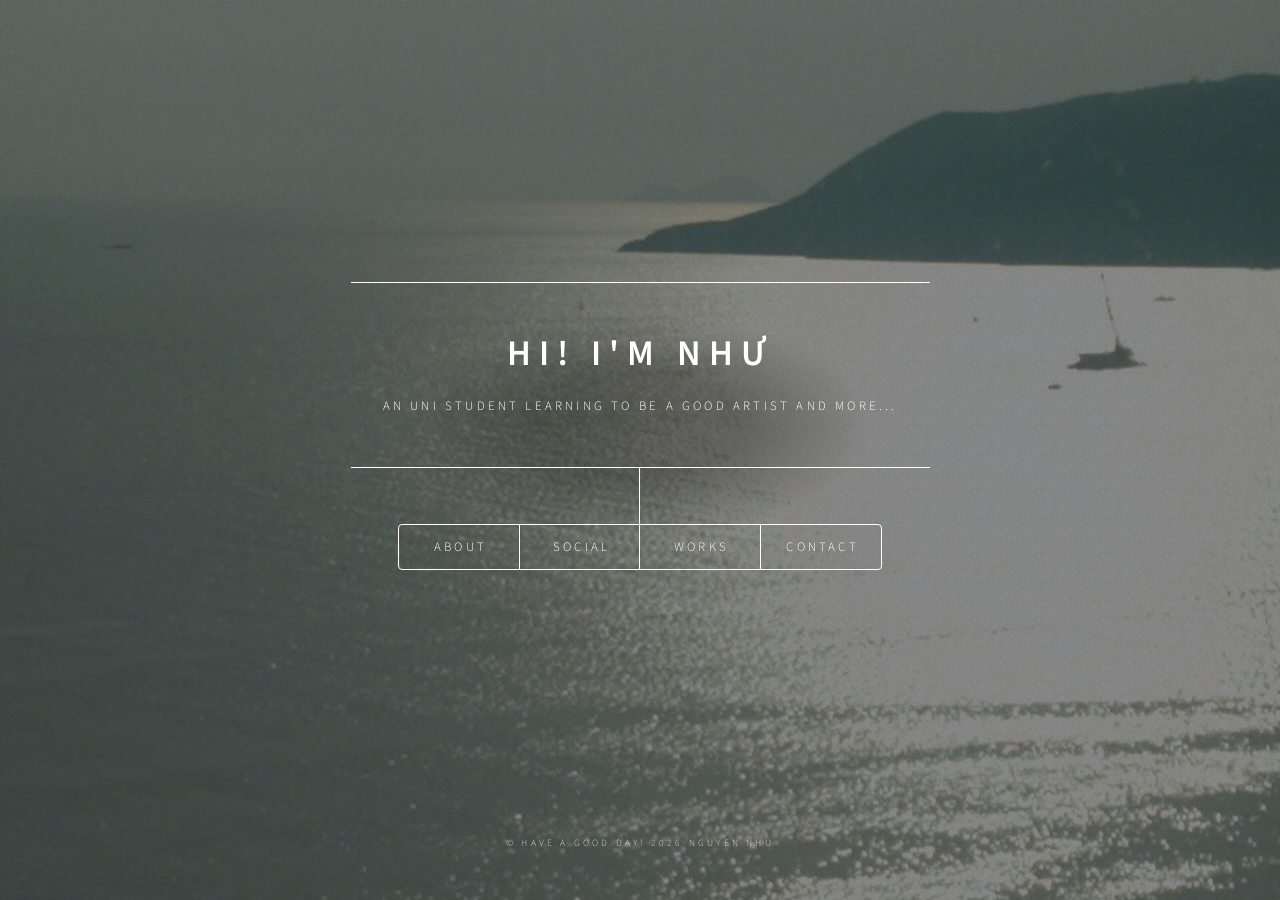
==== commit a8c677a4: "index.html" ====
--- a/index.html
+++ b/index.html
@@ -91,6 +91,20 @@
             <span style="font-family: monospace; font-weight: bold; letter-spacing: 2px;">INSTAGRAM</span>
         </a>
 
+		 <a href="https://www.tiktok.com/@lit.nha.lit.nhit" target="_blank" rel="noopener noreferrer" 
+           style="display: flex; align-items: center; justify-content: center; width: 90%; max-width: 600px; border: 1px solid rgba(255,255,255,0.3) !important; border-radius: 8px; padding: 15px; text-decoration: none; transition: 0.3s;"
+           class="hover-effect">
+            <i class="icon brands fa-tiktok" style="margin-right: 15px;"></i>
+            <span style="font-family: monospace; font-weight: bold; letter-spacing: 2px;">TIKTOK</span>
+        </a>
+
+		        <a href="https://x.com/t_smae" target="_blank" rel="noopener noreferrer" 
+           style="display: flex; align-items: center; justify-content: center; width: 90%; max-width: 600px; border: 1px solid rgba(255,255,255,0.3) !important; border-radius: 8px; padding: 15px; text-decoration: none; transition: 0.3s;"
+           class="hover-effect">
+            <i class="icon brands fa-X" style="margin-right: 15px;"></i>
+            <span style="font-family: monospace; font-weight: bold; letter-spacing: 2px;">X</span>
+        </a>
+		
         <a href="https://www.linkedin.com/in/nh%C6%B0-nguy%E1%BB%85n-aba818381/" target="_blank" rel="noopener noreferrer" 
            style="display: flex; align-items: center; justify-content: center; width: 90%; max-width: 600px; border: 1px solid rgba(255,255,255,0.3) !important; border-radius: 8px; padding: 15px; text-decoration: none; transition: 0.3s;"
            class="hover-effect">
@@ -162,6 +176,8 @@
 								<ul class="icons">
 									<li><a href="https://www.facebook.com/nt.smae" target="_blank" rel="noopener" rel="noreferrer" class="icon brands fa-facebook-f"><span class="label">Facebook</span></a></li>
 									<li><a href="https://www.instagram.com/t_smae/" target="_blank" rel="noopener" rel="noreferrer" class="icon brands fa-instagram"><span class="label">Instagram</span></a></li>
+									<li><a href="https://www.tiktok.com/@lit.nha.lit.nhit" target="_blank" rel="noopener" rel="noreferrer" class="icon brands fa-tiktok"><span class="label">Tiktok</span></a></li>
+									<li><a href="https://x.com/t_smae" target="_blank" rel="noopener" rel="noreferrer" class="icon brands fa-x"><span class="label">X</span></a></li>
 									<li><a href="https://www.linkedin.com/in/nh%C6%B0-nguy%E1%BB%85n-aba818381/" target="_blank" rel="noopener" rel="noreferrer" class="icon brands fa-linkedin"><span class="label">Linkedin</span></a></li>
 								</ul>
 							</article>
--- a/assets/css/main.css
+++ b/assets/css/main.css
@@ -1106,7 +1106,7 @@
 		-webkit-transform: scale(1.0);
 		-ms-transform: scale(1.0);
 		transform: scale(1.0);
-		-webkit-backface-visibility: hidden;
+		backface-visibility: hidden;
 		position: fixed;
 		top: 0;
 		left: 0;
@@ -1153,7 +1153,7 @@
 			-webkit-transition: -webkit-transform 0.325s ease-in-out, -webkit-filter 0.325s ease-in-out;
 			-ms-transition: -ms-transform 0.325s ease-in-out, -ms-filter 0.325s ease-in-out;
 			transition: transform 0.325s ease-in-out, filter 0.325s ease-in-out;
-			background-image: url("../../images/background.webp");
+			background-image: url("../../images/bg.jpg");
 			background-position: center;
 			background-size: cover;
 			background-repeat: no-repeat;
@@ -1653,4 +1653,4 @@
 
 		body.is-preload #footer {
 			opacity: 0;
-		}+		}
